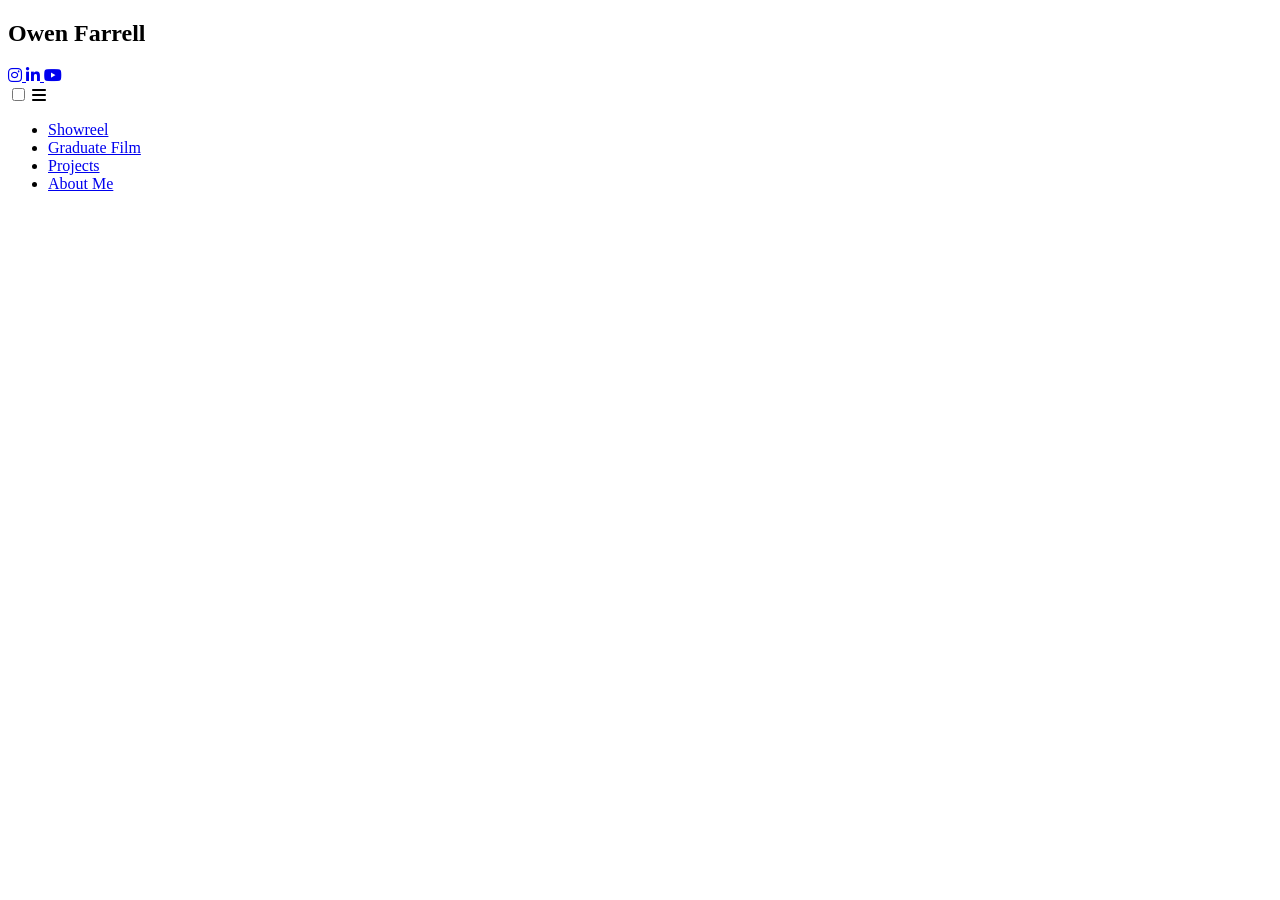
==== index.html @ 33dd219e "Add files via upload" ====
<!DOCTYPE html>
<html lang="en">
<head>
    <meta charset="UTF-8">
    <meta name="viewport" content="width=device-width, initial-scale=1.0">
    <title>Document</title>
    <link href="https://fonts.googleapis.com/css2?family=Cormorant+Garamond:wght@400;600;700&family=DM+Sans:wght@300;400;500&display=swap" rel="stylesheet">
    <link rel="stylesheet" href="https://cdnjs.cloudflare.com/ajax/libs/font-awesome/6.4.0/css/all.min.css">
    <link rel="stylesheet" href="style.css">
</head>
<body>
<nav>
    <div class="nav-inner">
        <div class="nav-left-group">
            <h1 class="nav-title">Owen Farrell</h1>
            <div class="nav-socials">
                <a href="https://instagram.com/owenfarrellanim" target="_blank" title="Instagram">
                    <i class="fab fa-instagram"></i>
                </a>
                <a href="https://linkedin.com/in/owencfarrell" target="_blank" title="LinkedIn">
                    <i class="fab fa-linkedin-in"></i>
                </a>
                <a href="https://youtube.com/@owenanimation" target="_blank" title="YouTube">
                    <i class="fab fa-youtube"></i>
                </a>
            </div>
        </div>

        <input type="checkbox" id="nav-toggle" class="nav-toggle">
        <label for="nav-toggle" class="nav-toggle-label">
            <i class="fas fa-bars"></i>
        </label>

        <div class="nav-right-group">
            <ul>
                <li><a href="/index.html" class="current">Showreel</a></li>
                <li><a href="/Graduate-Film.html">Graduate Film</a></li>
                <li><a href="/Projects.html">Projects</a></li>
                <li><a href="/About-Me.html">About Me</a></li>
            </ul>
        </div>
    </div>
</nav>
<main>
    <section id="showreel">
        <iframe id="showreel-iframe" width="560" height="315" src="https://www.youtube.com/embed/9FnZgJaXaMQ" title="OwenFarrellShowreel2026" frameborder="0" allow="accelerometer; autoplay; clipboard-write; encrypted-media; gyroscope; picture-in-picture; web-share" referrerpolicy="strict-origin-when-cross-origin" allowfullscreen></iframe>
    </section>
</main>
<script>
document.querySelectorAll('a').forEach(link => {
    link.addEventListener('click', function(e) {
        if (this.hostname === window.location.hostname && this.target !== '_blank') {
            e.preventDefault();
            const href = this.href;
            
            // Wrapping the navigation loop in a 0ms timeout completely 
            // separates your script from Instagram's native click handler thread.
            setTimeout(() => {
                if (document.startViewTransition) {
                    document.startViewTransition(() => {
                        window.location.href = href;
                    });
                } else {
                    window.location.href = href;
                }
            }, 0); 
        }
    });
});

window.addEventListener('load', () => {
    const main = document.querySelector('main');
    if (main) {
        main.style.transition = 'opacity 0.6s ease';
        main.style.opacity = 1;
    }
});
</script>
</body>
</html>
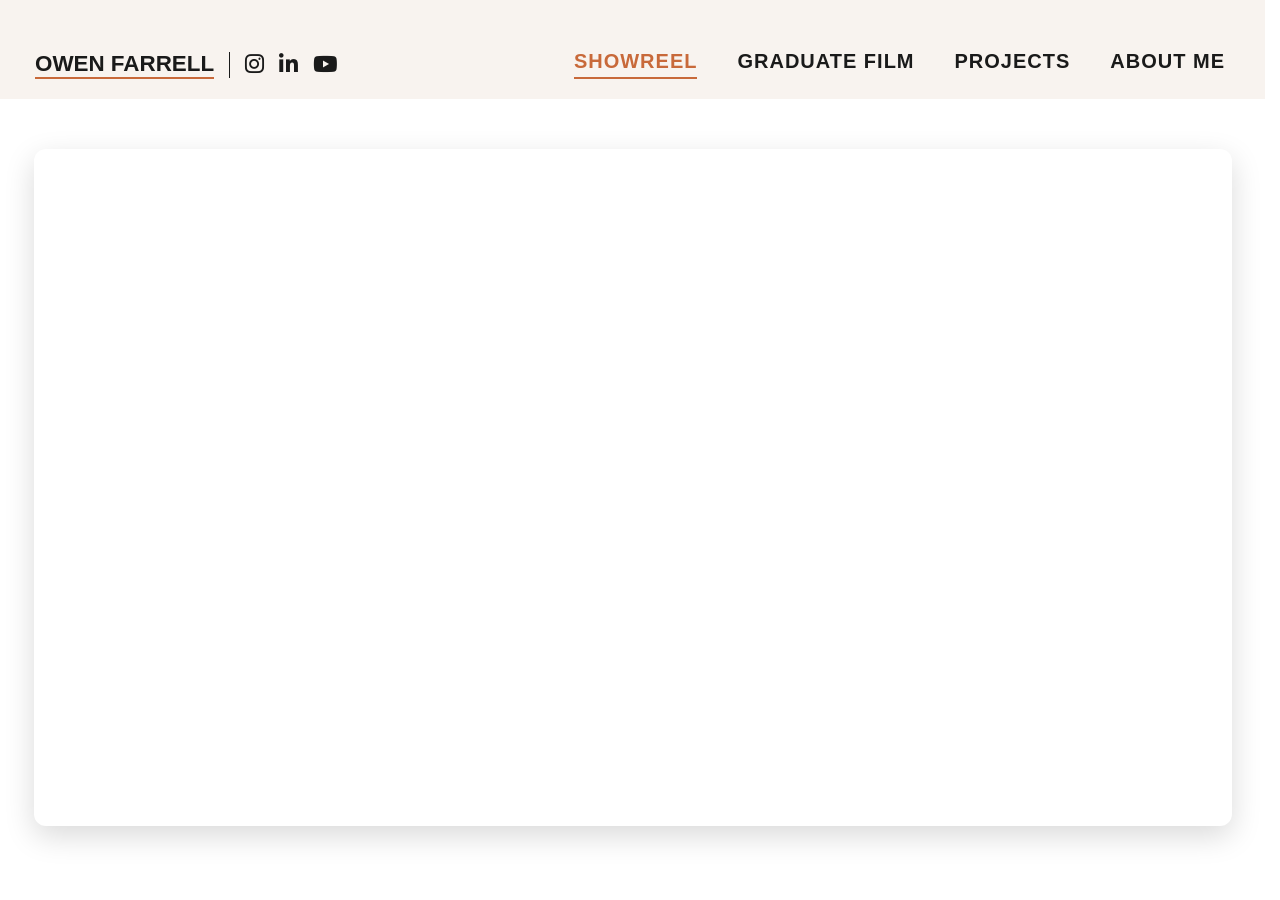
==== commit 67d0923c: "Implement user agent check for Instagram Added a check for Instagram user agent to prevent view tran" ====
--- a/index.html
+++ b/index.html
@@ -47,27 +47,11 @@
     </section>
 </main>
 <script>
-document.querySelectorAll('a').forEach(link => {
-    link.addEventListener('click', function(e) {
-        if (this.hostname === window.location.hostname && this.target !== '_blank') {
-            e.preventDefault();
-            const href = this.href;
-            
-            // Wrapping the navigation loop in a 0ms timeout completely 
-            // separates your script from Instagram's native click handler thread.
-            setTimeout(() => {
-                if (document.startViewTransition) {
-                    document.startViewTransition(() => {
-                        window.location.href = href;
-                    });
-                } else {
-                    window.location.href = href;
-                }
-            }, 0); 
-        }
-    });
-});
-
+if (navigator.userAgent.includes('Instagram')) {
+    const style = document.createElement('style');
+    style.textContent = '@view-transition { navigation: none; }';
+    document.head.appendChild(style);
+}
 window.addEventListener('load', () => {
     const main = document.querySelector('main');
     if (main) {
@@ -77,4 +61,4 @@
 });
 </script>
 </body>
-</html>+</html>
--- a/style.css
+++ b/style.css
@@ -0,0 +1,322 @@
+html {
+  scrollbar-gutter: stable; 
+}
+:root {
+    --fWhite: #FFFFFF;
+    --white: #f8f3ef;
+    --black: #1A1A1A;
+    --orange: #C8693A;
+}
+body {
+    background-color: var(--fWhite);
+    color: var(--black);
+}
+
+@supports (view-transition-name: none) {
+    @view-transition {
+        navigation: auto;
+    }
+
+    ::view-transition-old(root) {
+        animation-duration: .4s;
+    }
+
+    ::view-transition-new(root) {
+        animation-duration: .4s;
+    }
+}
+
+main {
+    opacity: 0;
+}
+
+body {
+    background-color: var(--fWhite);
+    color: var(--black);
+    font-family: 'DM Sans', sans-serif;
+}
+
+h1, h2, h3 {
+    font-family: 'Cormorant Garamond', serif;
+}
+
+* {
+    margin: 0;
+    padding: 0;
+    box-sizing: border-box;
+}
+nav {
+    display: flex;
+    align-items: center; 
+    padding: 50px 40px 20px 5px;
+    background-color: var(--white);
+    position: sticky;
+    top: 0;
+    z-index: 100;
+}
+
+.nav-inner {
+    display: flex;
+    align-items: center;
+    justify-content: space-between;
+    width: 100%;
+    max-width: 1200px;
+    margin: 0 auto;
+    padding: 0 20px;
+}
+
+.nav-left-group {
+    display: flex;
+    align-items: center;
+    gap: 15px;
+}
+.nav-left-group .nav-title {
+    border-bottom: 2px solid var(--orange);
+    padding-bottom: 0px;
+}
+
+.nav-right-group {
+    display: flex;
+    align-items: center;
+    margin-right: -30px;
+    gap: 20px;
+    flex-shrink: 0;
+    white-space: nowrap;
+}
+nav p {
+    font-family: 'Cormorant Garamond', serif;
+    font-size: 1.4rem;
+    font-weight: 600;
+    color: var(--black);
+}
+
+nav ul {
+    list-style: none;
+    display: flex;
+    gap: 40px;
+    margin: 0;
+    padding: 0;
+}
+
+nav ul li a {
+    display: inline-block;
+    text-decoration: none;
+    color: var(--black);
+    font-size: 1.25rem;
+    font-weight: 700;
+    letter-spacing: 0.05em;
+    text-transform: uppercase;
+}
+
+nav ul li a.current {
+    color: var(--orange);
+    cursor: default;
+    border-bottom: 2px solid var(--orange);
+    padding-bottom: 4px;
+    cursor: pointer;
+}
+
+nav ul li a:hover {
+    color: var(--orange);
+    transform: translateY(-2px);
+    transition: color 0.3s ease, transform 0.3s ease;
+}
+nav ul li a.current:hover {
+    transform: translateY(0); 
+}
+
+nav .nav-title {
+    font-family: 'DM Sans', sans-serif;
+    font-size: 1.4rem;
+    font-weight: 600;
+    color: var(--black);
+    text-transform: uppercase;
+    margin: 0;
+    white-space: nowrap;
+}
+.nav-socials {
+    display: flex;
+    align-items: center;
+    gap: 15px;
+    border-left: 1px solid var(--black);
+    padding-left: 15px;
+    padding-right: 50px;
+}
+
+.nav-socials a {
+    color: var(--black);
+    font-size: 1.35rem;
+    text-decoration: none;
+    transition: transform 0.2s ease, color 0.2s ease;
+}
+
+.nav-socials a:hover {
+    color: var(--orange);
+    transform: translateY(-2px);
+}
+
+.image-grid {
+  display: grid;
+  grid-template-columns: repeat(3, 1fr);
+  gap: 50px;
+  max-width: 1240px;
+  margin: 50px auto;
+  padding: 0 20px;
+  align-items: start; 
+}
+
+.image-card {
+  position: relative;
+  width: 100%;
+  aspect-ratio: 2 / 3 !important; 
+  height: auto; 
+  border-radius: 16px;
+  overflow: hidden; 
+  box-shadow: 0 10px 20px rgba(0, 0, 0, 0.1);
+}
+
+.image-card img {
+  width: 100%;
+  height: 100%;
+  object-fit: cover;
+  display: block;
+}
+
+.image-card:hover {
+  cursor: pointer;
+  transform: scale(1.05); 
+  z-index: 5; 
+  opacity: 0.8;
+  transition: transform 0.3s ease, opacity 0.3s ease;
+}
+
+.card-overlay {
+    position: absolute;
+    top: 0;
+    left: 0;
+    width: 100%;
+    height: 100%;
+    background: rgba(0, 0, 0, 0.4);
+    display: flex;
+    justify-content: center;
+    align-items: center;
+    opacity: 0;
+    transition: opacity 0.4s ease;
+    border-radius: 16px;
+}
+
+.card-overlay h3 {
+    color: white;
+    font-size: 1.2rem;
+    text-align: center;
+    padding: 0 20px;
+    font-family: 'DM Sans', sans-serif;
+}
+
+.image-card:hover .card-overlay {
+    opacity: 1;
+}
+
+#showreel {
+    display: flex;
+    justify-content: center;
+    align-items: center;
+    padding: 50px 20px;
+    transition: opacity 0.6s ease;
+}
+
+#showreel iframe {
+    width: 100%;
+    max-width: 1198px;
+    height: 677px;
+    border-radius: 12px;
+    box-shadow: 0 10px 30px rgba(0, 0, 0, 0.15);
+}
+
+.nav-toggle, .nav-toggle-label {
+    display: none;
+}
+
+@media (max-width: 768px) {
+    
+    .image-grid {
+        grid-template-columns: 1fr;
+        gap: 30px;
+        margin: 30px auto;
+    }
+
+    .image-card {
+        aspect-ratio: 3 / 1 !important;
+    }
+
+    nav {
+        padding-top: 30px !important;
+        padding-left: 10px;
+        padding-right: 10px;
+        justify-content: space-between;
+    }
+
+    nav .nav-title {
+        padding-top: 4px;
+    }
+
+    .nav-toggle-label {
+        display: flex;
+        align-items: center;
+        justify-content: center;
+        font-size: 1.5rem;
+        color: var(--black);
+        cursor: pointer;
+        z-index: 101;
+    }
+
+    .nav-right-group {
+        position: fixed;
+        top: 0;
+        left: 0;
+        width: 100%;
+        height: 100vh;
+        background-color: white;
+        flex-direction: column; 
+        justify-content: center;
+        align-items: center;
+        gap: 50px;
+        padding-bottom: 45vh;
+        opacity: 0;
+        visibility: hidden;
+        transition: opacity 0.3s ease, visibility 0.3s ease;
+    }
+
+    nav ul {
+        flex-direction: column;
+        align-items: center;
+        gap: 30px;
+    }
+
+    .nav-socials {
+        display: none;
+    }
+
+    .nav-toggle {
+        display: none;
+    }
+
+    .nav-toggle:checked ~ .nav-right-group {
+        opacity: 1;
+        visibility: visible;
+    }
+
+    .image-grid {
+        grid-template-columns: 1fr;
+        gap: 30px;
+        margin: 30px auto;
+    }
+
+    #showreel {
+        padding: 30px 20px;
+    }
+
+    #showreel iframe {
+        height: 25vh; 
+    }
+}
